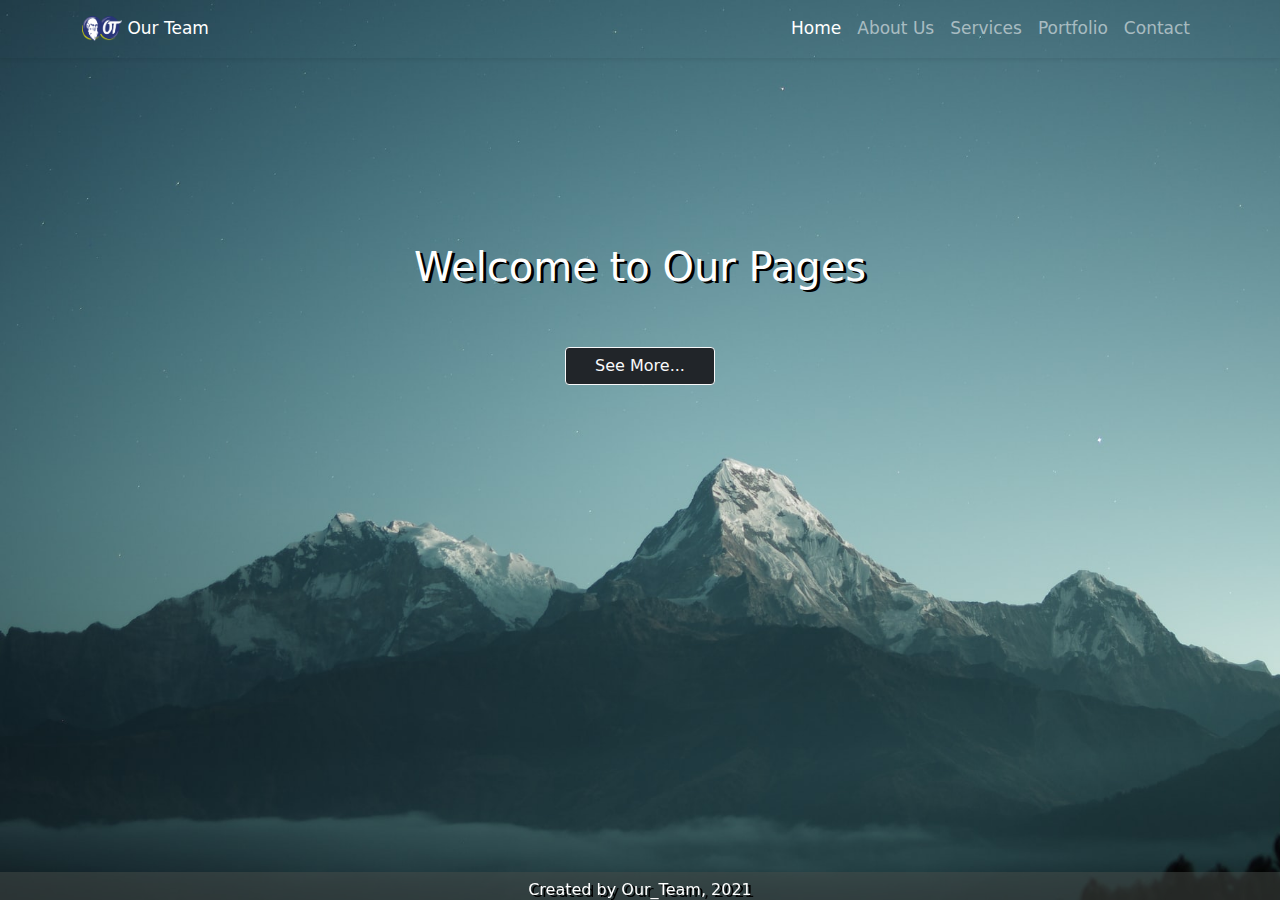
==== index.html @ fa2a7e39 "first commit" ====
<!DOCTYPE html>
<html lang="en">
  <head>
    <meta charset="UTF-8" />
    <meta http-equiv="X-UA-Compatible" content="IE=edge" />
    <meta name="viewport" content="width=device-width, initial-scale=1.0" />
    <title>Our Page</title>
    <!-- boostrap 5 -->
    <link rel="stylesheet" href="css/bootstrap.min.css" />
    <!-- my style -->
    <link rel="stylesheet" href="style.css" />
    <!-- icon -->
    <link rel="icon" href="img/icon.png" type="image/png" />
  </head>
  <body>
    <!-- navbar -->
    <nav class="navbar sticky-top navbar-expand-lg navbar-dark shadow-sm">
      <div class="container">
        <a class="navbar-brand" href="index.html">
          <img src="img/nav-logo.png" alt="ourteam" width="40" height="25" class="d-inline-block align-top" />
          Our Team
        </a>
        <button class="navbar-toggler" type="button" data-bs-toggle="collapse" data-bs-target="#navbarNav" aria-controls="navbarNav" aria-expanded="false" aria-label="Toggle navigation">
          <span class="navbar-toggler-icon"></span>
        </button>
        <div class="collapse navbar-collapse" id="navbarNav">
          <ul class="navbar-nav ms-auto">
            <li class="nav-item">
              <a class="nav-link active" aria-current="page" href="index.html">Home</a>
            </li>
            <li class="nav-item">
              <a class="nav-link" href="about.html">About Us</a>
            </li>
            <li class="nav-item">
              <a class="nav-link" href="services.html">Services</a>
            </li>
            <li class="nav-item">
              <a class="nav-link" href="portfolio.html">Portfolio</a>
            </li>
            <li class="nav-item">
              <a class="nav-link" href="contact.html">Contact</a>
            </li>
          </ul>
        </div>
      </div>
    </nav>
    <!-- end of navbar -->

    <!-- welcome -->
    <section class="welcome">
      <div class="container mt-5">
        <div class="row justify-content-center">
          <div class="col-md-12">
            <h1 class="text-white text-center">Welcome to Our Pages</h1>
          </div>
        </div>
        <div class="row mt-5 justify-content-center">
          <div class="col-md-12"></div>
          <a class="btn btn-dark btn-outline-light align-content-center" href="about.html" role="button">See More...</a>
        </div>
      </div>
    </section>
    <!-- end of welcome -->
    <!-- footer -->
    <footer class="fixed-bottom text-white text-center p-2"><h2 class="fs-6">Created by Our_Team, 2021</h2></footer>
    <!-- end of footer -->

    <!-- js -->
    <script src="https://cdn.jsdelivr.net/npm/bootstrap@5.0.0-beta2/dist/js/bootstrap.bundle.min.js" integrity="sha384-b5kHyXgcpbZJO/tY9Ul7kGkf1S0CWuKcCD38l8YkeH8z8QjE0GmW1gYU5S9FOnJ0" crossorigin="anonymous"></script>
  </body>
</html>
---- style.css ----
body {
  background-image: url("img/bg-image.jpg");
  background-size: cover;
  background-repeat: no-repeat;
  background-attachment: fixed;
}
footer {
  margin-top: 10px;
  height: 28px;
  background-color: rgba(72, 77, 73, 0.5);
}
.navbar a {
  font-size: 17px;
  font-weight: 500px;
}
.welcome {
  margin-top: 125px;
}
.welcome .btn {
  width: 150px;
}
.welcome .btn:hover {
  width: 200px;
}
.welcome h1 {
  text-shadow: 3px 2px black;
  margin-top: 60px;
}
h1,
h2 {
  text-shadow: 3px 2px black;
}
.about .card {
  margin-left: 10px;
  padding: 3px;
  background-color: rgba(17, 18, 18, 0.2);
}
.about .row {
  padding: 8px;
}
.card a {
  text-decoration: none;
}
.card h5,
p {
  color: white;
}
.services .card {
  margin-left: 15px;
  background-color: rgba(17, 18, 18, 0.2);
  box-shadow: 0px 25px 30px black;
}

.portfolio .carousel {
  margin-top: 40px;
  display: flex;

  height: 410px;
}
.contact form {
  margin-top: 90px;
}
.contact .btn:hover {
  color: black;
  background-color: white;
}
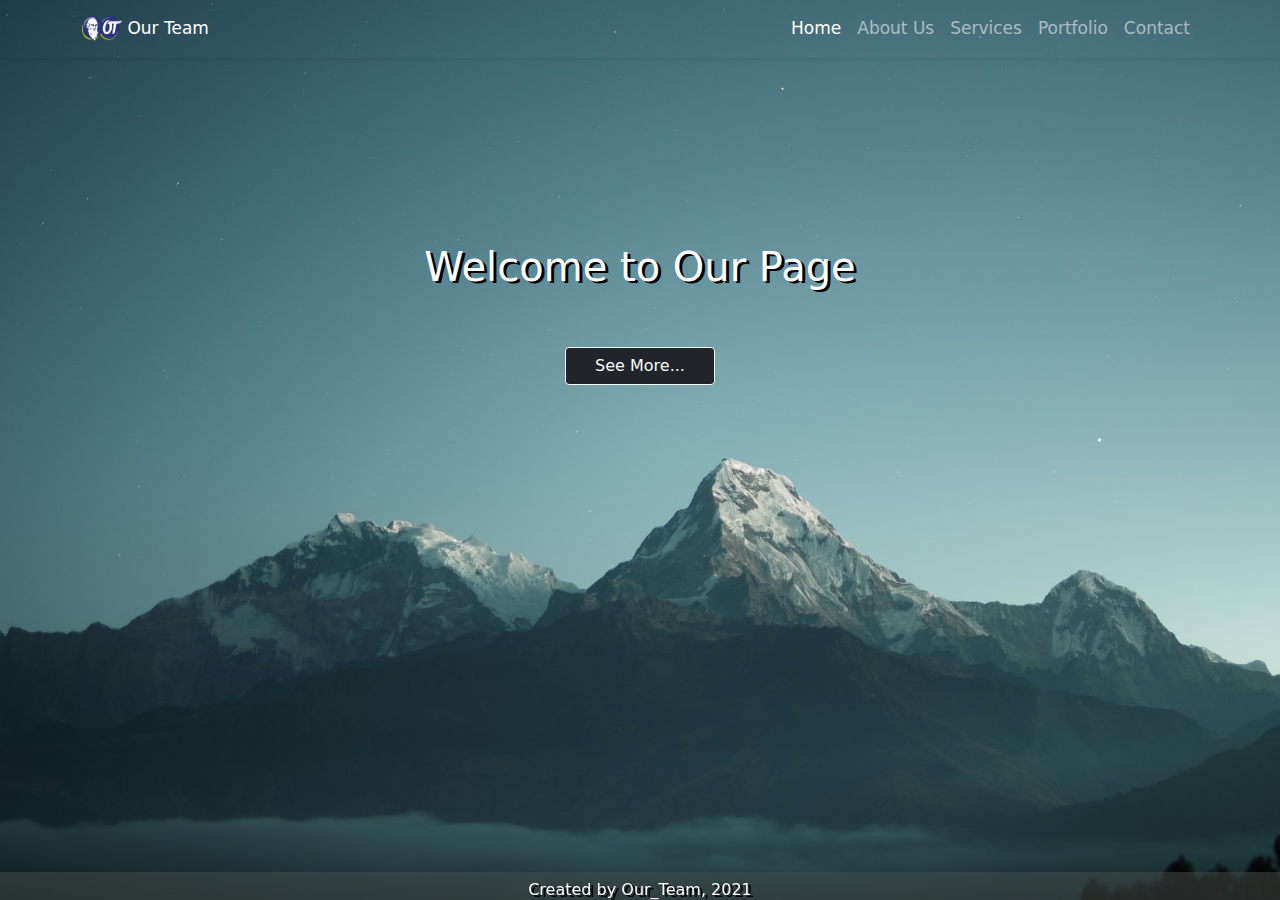
==== commit ce90ca93: "our page" ====
--- a/index.html
+++ b/index.html
@@ -51,7 +51,7 @@
       <div class="container mt-5">
         <div class="row justify-content-center">
           <div class="col-md-12">
-            <h1 class="text-white text-center">Welcome to Our Pages</h1>
+            <h1 class="text-white text-center">Welcome to Our Page</h1>
           </div>
         </div>
         <div class="row mt-5 justify-content-center">
--- a/style.css
+++ b/style.css
@@ -46,7 +46,8 @@
   color: white;
 }
 .services .card {
-  margin-left: 15px;
+  /* margin-left: 15px; */
+
   background-color: rgba(17, 18, 18, 0.2);
   box-shadow: 0px 25px 30px black;
 }
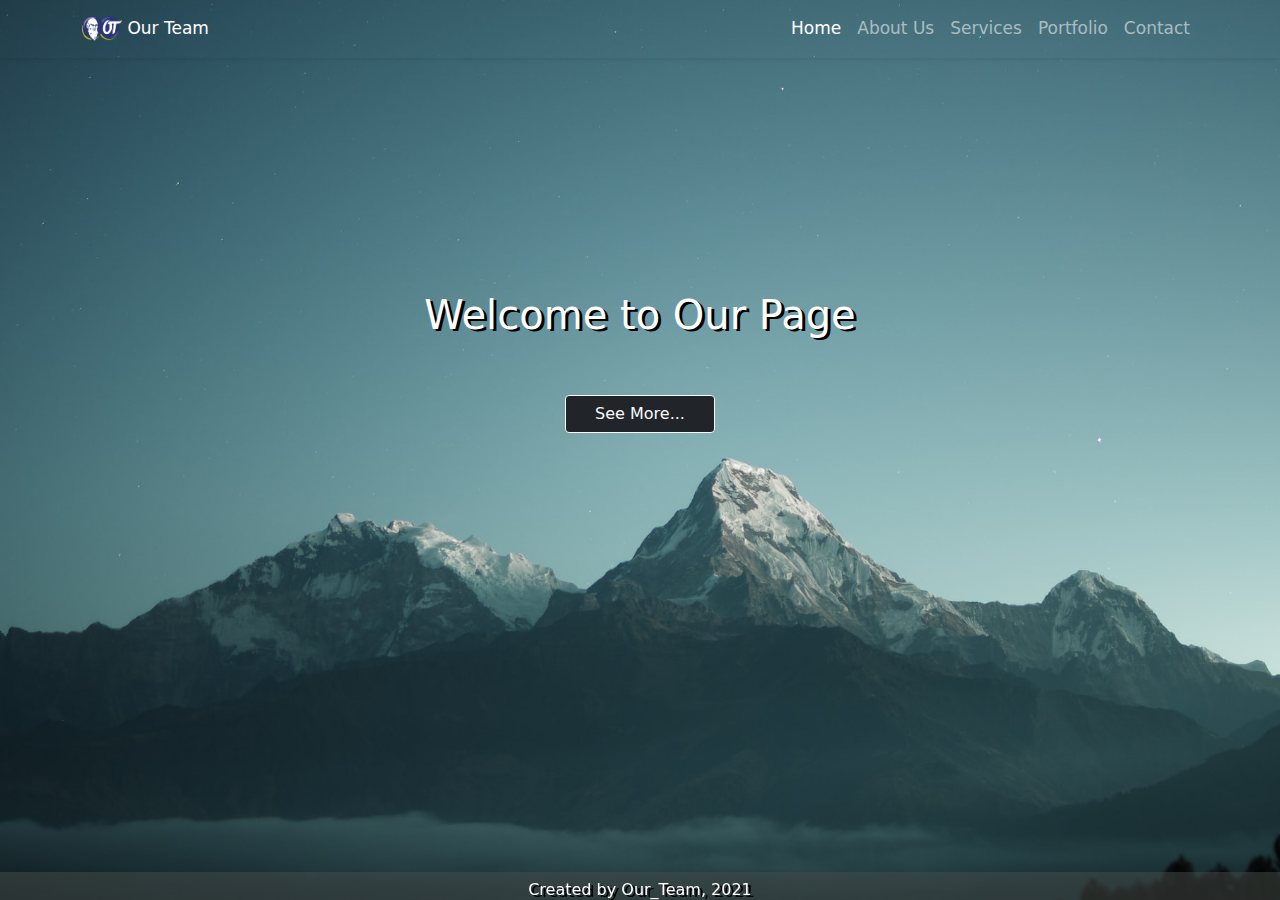
==== commit 37f467d0: "footer sticky bar" ====
--- a/index.html
+++ b/index.html
@@ -12,7 +12,7 @@
     <!-- icon -->
     <link rel="icon" href="img/icon.png" type="image/png" />
   </head>
-  <body>
+  <body id="index">
     <!-- navbar -->
     <nav class="navbar sticky-top navbar-expand-lg navbar-dark shadow-sm">
       <div class="container">
--- a/style.css
+++ b/style.css
@@ -65,3 +65,19 @@
   color: black;
   background-color: white;
 }
+#services,
+#index,
+#about,
+#contact,
+#portfolio {
+  display: flex;
+  flex-direction: column;
+  min-height: 100vh;
+}
+.services,
+.about,
+.portfolio,
+.contact,
+.index {
+  flex: 1;
+}
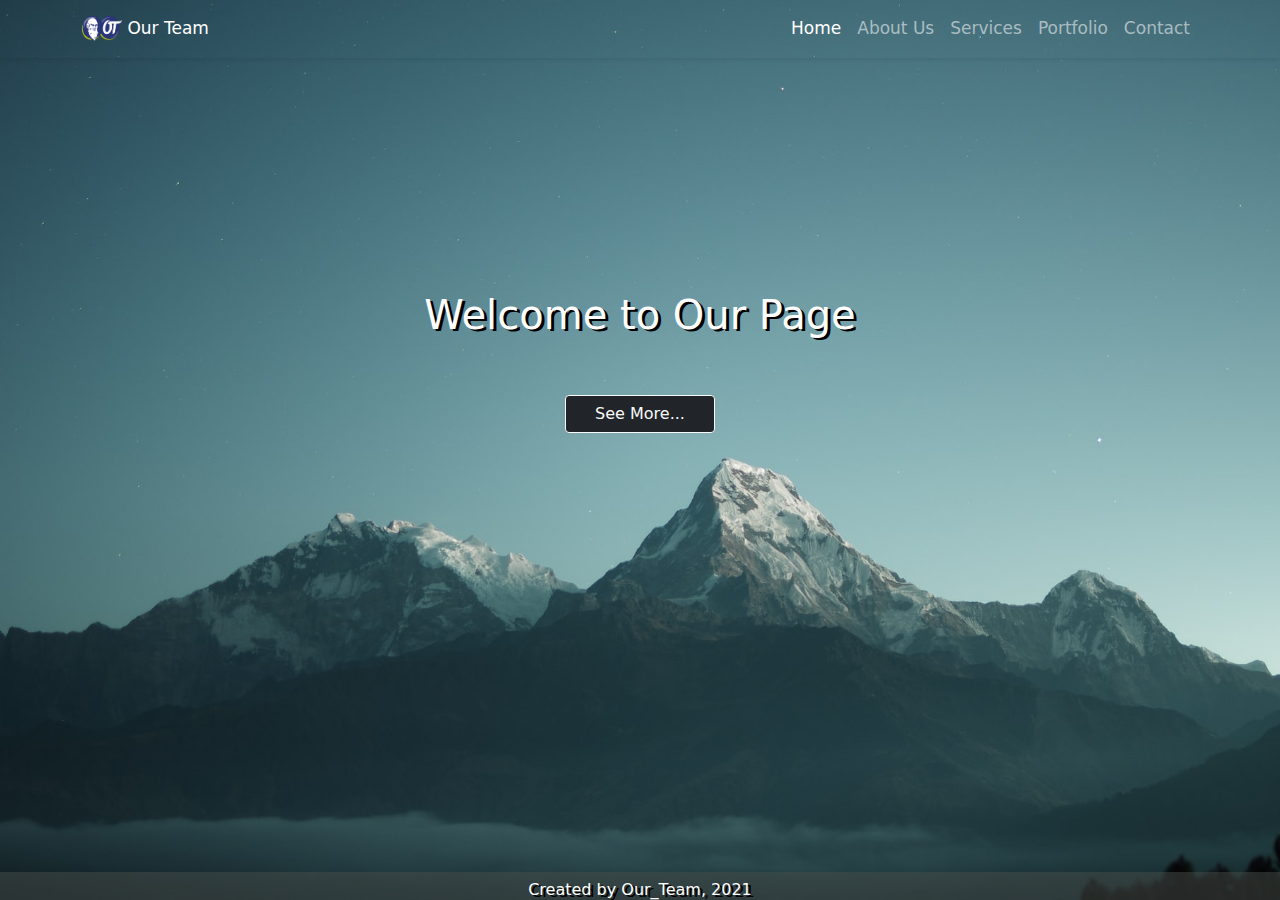
==== commit 7db540cc: "removing fixed footer" ====
--- a/index.html
+++ b/index.html
@@ -62,7 +62,7 @@
     </section>
     <!-- end of welcome -->
     <!-- footer -->
-    <footer class="fixed-bottom text-white text-center p-2"><h2 class="fs-6">Created by Our_Team, 2021</h2></footer>
+    <footer class="text-white text-center p-2"><h2 class="fs-6">Created by Our_Team, 2021</h2></footer>
     <!-- end of footer -->
 
     <!-- js -->
--- a/style.css
+++ b/style.css
@@ -78,6 +78,6 @@
 .about,
 .portfolio,
 .contact,
-.index {
+.welcome {
   flex: 1;
 }
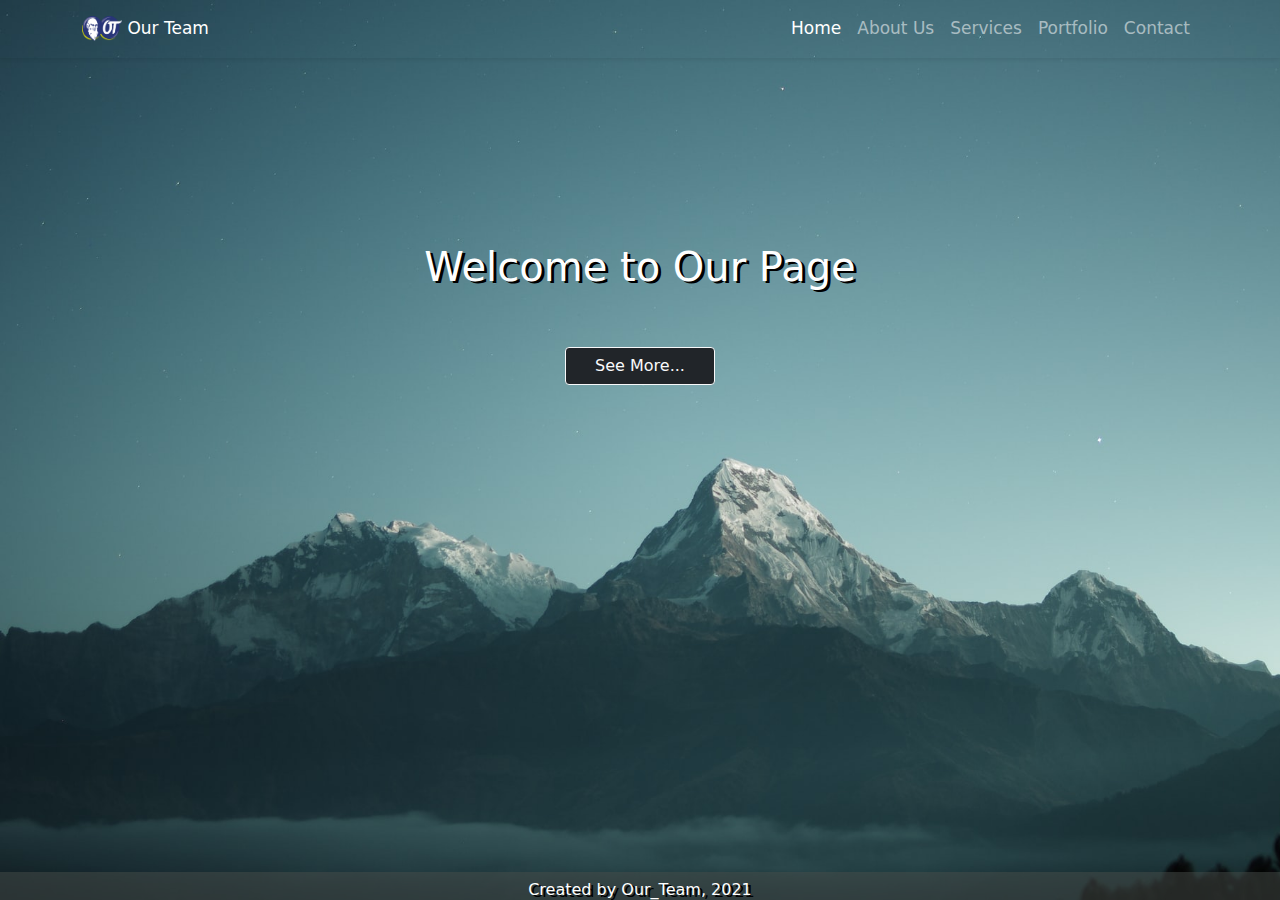
==== commit 776b7c85: "animation added" ====
--- a/index.html
+++ b/index.html
@@ -48,7 +48,7 @@
 
     <!-- welcome -->
     <section class="welcome">
-      <div class="container mt-5">
+      <div class="container">
         <div class="row justify-content-center">
           <div class="col-md-12">
             <h1 class="text-white text-center">Welcome to Our Page</h1>
--- a/style.css
+++ b/style.css
@@ -37,6 +37,13 @@
 }
 .about .row {
   padding: 8px;
+}
+.about img {
+  transition: 1.2s;
+}
+.about img:hover {
+  transform: scale(1.1);
+  box-shadow: 0px 10px 6px -6px;
 }
 .card a {
   text-decoration: none;
@@ -81,3 +88,62 @@
 .welcome {
   flex: 1;
 }
+.about a {
+  color: black;
+}
+.about a:hover {
+  color: white;
+  background-color: black;
+}
+
+.web {
+  animation: web 2s ease forwards;
+}
+.analysis {
+  animation: analysis 2s ease forwards;
+}
+.programming {
+  animation: programming 2s ease forwards;
+}
+.portfolio h3,
+p {
+  animation: textport 3s ease forwards;
+}
+.portfolio img {
+  animation: pictport 3s ease forwards;
+}
+@keyframes web {
+  from {
+    transform: translate(300px);
+  }
+  to {
+  }
+}
+@keyframes analysis {
+  from {
+    transform: translate(-300px);
+  }
+  to {
+  }
+}
+@keyframes programming {
+  from {
+    transform: translateY(300px);
+  }
+  to {
+  }
+}
+@keyframes textport {
+  from {
+    transform: translate(300px);
+  }
+  to {
+  }
+}
+@keyframes pictport {
+  from {
+    transform: translate(500px);
+  }
+  to {
+  }
+}
